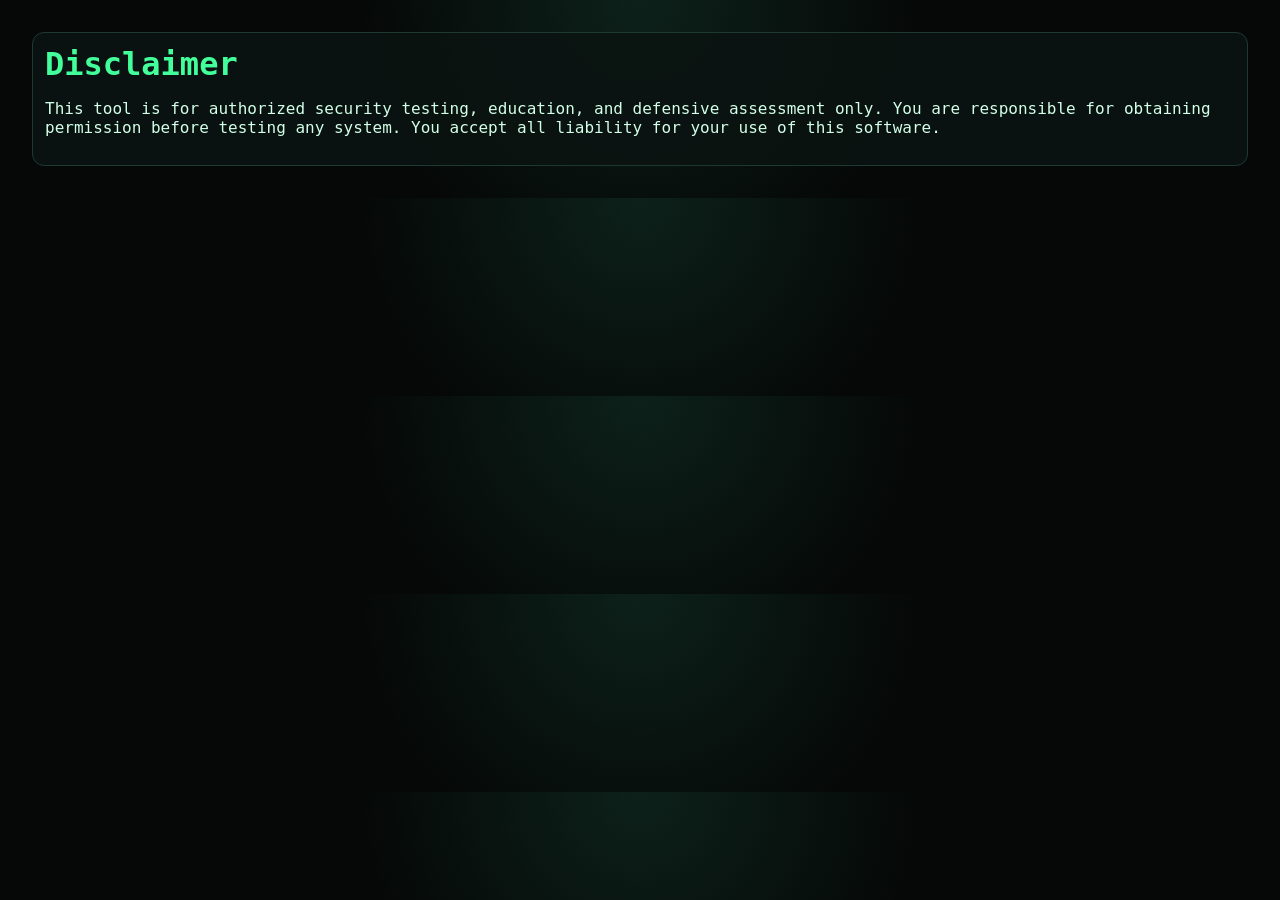
==== pages/disclaimer.html @ 28a416cf "Flatten project directory and update README usage terms" ====
<!doctype html><html><head><meta charset="utf-8"><title>Disclaimer</title><link rel="stylesheet" href="../css/app.css"></head><body><main class="panel active" style="margin:2rem"><h1>Disclaimer</h1><p>This tool is for authorized security testing, education, and defensive assessment only. You are responsible for obtaining permission before testing any system. You accept all liability for your use of this software.</p></main></body></html>
---- css/app.css ----
:root{--bg:#050807;--panel:#0b1311;--panel2:#111b18;--text:#d2ffe8;--muted:#78a893;--accent:#42ff9b;--warn:#ffd166;--err:#ff5c7a;--ok:#61e294;--line:#1d3a30}*{box-sizing:border-box}body{margin:0;background:radial-gradient(circle at top,#0d211a,#050807 42%);color:var(--text);font-family:ui-monospace,SFMono-Regular,Menlo,Consolas,monospace}button,input,textarea,select{font:inherit;border:1px solid var(--line);border-radius:8px;background:#07100e;color:var(--text);padding:10px}button{cursor:pointer;background:#10231d}button:hover,.tabs button.active{border-color:var(--accent);box-shadow:0 0 0 1px var(--accent) inset}.app-header,.consent-bar,.toolbar,.status-grid,.tabs{display:flex;gap:10px;align-items:center}.app-header{justify-content:space-between;padding:18px 22px;border-bottom:1px solid var(--line);background:rgba(6,13,11,.8)}h1{margin:0;color:var(--accent)}h2{margin-top:0}.app-header p{margin:4px 0;color:var(--muted)}a{color:var(--accent)}.consent-bar{padding:12px 22px;background:#091410;border-bottom:1px solid var(--line)}.tag{padding:4px 8px;border-radius:99px;background:#10231d;border:1px solid var(--line)}.warn{color:var(--warn)}.layout{display:grid;grid-template-columns:270px 1fr;min-height:calc(100vh - 108px)}.sidebar{border-right:1px solid var(--line);padding:16px;background:rgba(7,16,14,.82)}.workspace{padding:16px;min-width:0}.toolbar input{flex:1}.status-grid{display:grid;grid-template-columns:repeat(5,1fr);margin:12px 0}.status-grid span,.panel,.browser-wrap,.sidebar .cat{background:rgba(11,19,17,.9);border:1px solid var(--line);border-radius:12px;padding:12px}.detected-bar{display:flex;gap:8px;flex-wrap:wrap;min-height:34px}.browser-wrap{position:relative;height:360px;margin:12px 0;padding:0;overflow:hidden}iframe{width:100%;height:100%;border:0;background:#fff}.overlay{position:absolute;inset:0;display:grid;place-items:center;background:rgba(0,0,0,.72);font-size:28px;color:var(--accent)}.hidden{display:none}.tabs{flex-wrap:wrap;margin-bottom:12px}.panel{display:none;margin-bottom:16px}.panel.active{display:block}textarea{width:100%;min-height:92px;margin:8px 0}pre{white-space:pre-wrap;background:#030705;border:1px solid var(--line);border-radius:10px;padding:12px;max-height:260px;overflow:auto}.cat{margin-bottom:10px}.cat button{width:100%;display:flex;justify-content:space-between}.payload-item{display:block;width:100%;text-align:left;margin-top:6px;color:var(--muted)}.button-row{display:flex;gap:8px;flex-wrap:wrap}.muted{color:var(--muted)}ul{padding-left:22px}.success{color:var(--ok)}.error{color:var(--err)}.info{color:var(--muted)}.custom-header-row{display:grid;grid-template-columns:1fr 1fr auto;gap:8px;margin:8px 0}@media(max-width:900px){.layout{grid-template-columns:1fr}.sidebar{border-right:0;border-bottom:1px solid var(--line)}.status-grid{grid-template-columns:1fr 1fr}.app-header{display:block}}
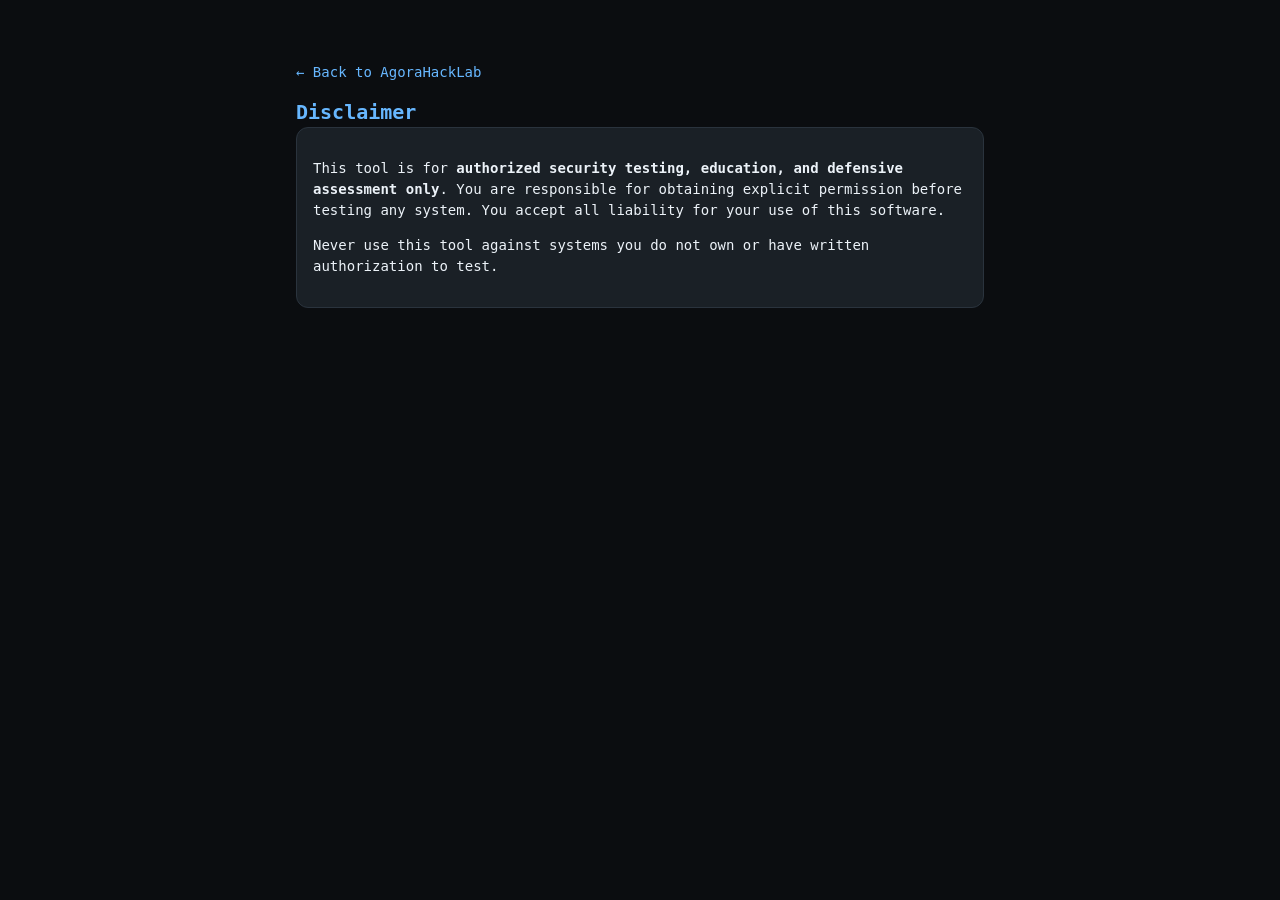
==== commit 04f3da32: "fix: overhaul UI/UX — labels, ARIA, button hierarchy, CSS design system, sub-pages - css/app.css: ex" ====
--- a/pages/disclaimer.html
+++ b/pages/disclaimer.html
@@ -1 +1,20 @@
-<!doctype html><html><head><meta charset="utf-8"><title>Disclaimer</title><link rel="stylesheet" href="../css/app.css"></head><body><main class="panel active" style="margin:2rem"><h1>Disclaimer</h1><p>This tool is for authorized security testing, education, and defensive assessment only. You are responsible for obtaining permission before testing any system. You accept all liability for your use of this software.</p></main></body></html>
+<!doctype html>
+<html lang="en">
+<head>
+  <meta charset="utf-8" />
+  <meta name="viewport" content="width=device-width, initial-scale=1" />
+  <title>Disclaimer — AgoraHackLab</title>
+  <link rel="stylesheet" href="../css/app.css" />
+</head>
+<body>
+  <main class="workspace" style="max-width:720px;margin:2rem auto">
+    <p><a href="../index.html">&#8592; Back to AgoraHackLab</a></p>
+    <h1>Disclaimer</h1>
+    <div class="panel active">
+      <p>This tool is for <strong>authorized security testing, education, and defensive assessment only</strong>. You are responsible for obtaining explicit permission before testing any system. You accept all liability for your use of this software.</p>
+      <p>Never use this tool against systems you do not own or have written authorization to test.</p>
+    </div>
+  </main>
+</body>
+</html>
+
--- a/css/app.css
+++ b/css/app.css
@@ -1 +1,556 @@
-:root{--bg:#050807;--panel:#0b1311;--panel2:#111b18;--text:#d2ffe8;--muted:#78a893;--accent:#42ff9b;--warn:#ffd166;--err:#ff5c7a;--ok:#61e294;--line:#1d3a30}*{box-sizing:border-box}body{margin:0;background:radial-gradient(circle at top,#0d211a,#050807 42%);color:var(--text);font-family:ui-monospace,SFMono-Regular,Menlo,Consolas,monospace}button,input,textarea,select{font:inherit;border:1px solid var(--line);border-radius:8px;background:#07100e;color:var(--text);padding:10px}button{cursor:pointer;background:#10231d}button:hover,.tabs button.active{border-color:var(--accent);box-shadow:0 0 0 1px var(--accent) inset}.app-header,.consent-bar,.toolbar,.status-grid,.tabs{display:flex;gap:10px;align-items:center}.app-header{justify-content:space-between;padding:18px 22px;border-bottom:1px solid var(--line);background:rgba(6,13,11,.8)}h1{margin:0;color:var(--accent)}h2{margin-top:0}.app-header p{margin:4px 0;color:var(--muted)}a{color:var(--accent)}.consent-bar{padding:12px 22px;background:#091410;border-bottom:1px solid var(--line)}.tag{padding:4px 8px;border-radius:99px;background:#10231d;border:1px solid var(--line)}.warn{color:var(--warn)}.layout{display:grid;grid-template-columns:270px 1fr;min-height:calc(100vh - 108px)}.sidebar{border-right:1px solid var(--line);padding:16px;background:rgba(7,16,14,.82)}.workspace{padding:16px;min-width:0}.toolbar input{flex:1}.status-grid{display:grid;grid-template-columns:repeat(5,1fr);margin:12px 0}.status-grid span,.panel,.browser-wrap,.sidebar .cat{background:rgba(11,19,17,.9);border:1px solid var(--line);border-radius:12px;padding:12px}.detected-bar{display:flex;gap:8px;flex-wrap:wrap;min-height:34px}.browser-wrap{position:relative;height:360px;margin:12px 0;padding:0;overflow:hidden}iframe{width:100%;height:100%;border:0;background:#fff}.overlay{position:absolute;inset:0;display:grid;place-items:center;background:rgba(0,0,0,.72);font-size:28px;color:var(--accent)}.hidden{display:none}.tabs{flex-wrap:wrap;margin-bottom:12px}.panel{display:none;margin-bottom:16px}.panel.active{display:block}textarea{width:100%;min-height:92px;margin:8px 0}pre{white-space:pre-wrap;background:#030705;border:1px solid var(--line);border-radius:10px;padding:12px;max-height:260px;overflow:auto}.cat{margin-bottom:10px}.cat button{width:100%;display:flex;justify-content:space-between}.payload-item{display:block;width:100%;text-align:left;margin-top:6px;color:var(--muted)}.button-row{display:flex;gap:8px;flex-wrap:wrap}.muted{color:var(--muted)}ul{padding-left:22px}.success{color:var(--ok)}.error{color:var(--err)}.info{color:var(--muted)}.custom-header-row{display:grid;grid-template-columns:1fr 1fr auto;gap:8px;margin:8px 0}@media(max-width:900px){.layout{grid-template-columns:1fr}.sidebar{border-right:0;border-bottom:1px solid var(--line)}.status-grid{grid-template-columns:1fr 1fr}.app-header{display:block}}
+/* =====================================================
+   AgoraHackLab — Design System
+   Dark-first, monospace, keyboard-accessible
+   ===================================================== */
+
+/* ---------- Design tokens ---------- */
+:root {
+  --bg:      #0b0d10;
+  --panel:   #14181d;
+  --panel2:  #1a2026;
+  --text:    #ecf2f8;
+  --muted:   #9aa7b6;
+  --accent:  #67b7ff;
+  --warn:    #ffcd70;
+  --err:     #ff7f90;
+  --ok:      #7cd9a2;
+  --line:    #2a333d;
+
+  --space-xs: 4px;
+  --space-sm: 8px;
+  --space:    12px;
+  --space-md: 16px;
+  --space-lg: 22px;
+
+  --r-sm:   6px;
+  --r:      8px;
+  --r-lg:   12px;
+  --r-pill: 99px;
+}
+
+/* ---------- Base reset ---------- */
+*, *::before, *::after { box-sizing: border-box; }
+
+body {
+  margin: 0;
+  background: var(--bg);
+  color: var(--text);
+  font-family: ui-monospace, SFMono-Regular, Menlo, Consolas, monospace;
+  font-size: 14px;
+  line-height: 1.5;
+}
+
+/* ---------- Accessibility: skip link ---------- */
+.skip-link {
+  position: absolute;
+  top: -48px;
+  left: var(--space);
+  z-index: 9999;
+  background: var(--accent);
+  color: var(--bg);
+  padding: 6px var(--space);
+  border-radius: var(--r);
+  font-weight: 700;
+  text-decoration: none;
+  transition: top 0.15s;
+}
+.skip-link:focus { top: var(--space); }
+
+/* ---------- Form controls ---------- */
+button, input, textarea, select {
+  font: inherit;
+  border: 1px solid var(--line);
+  border-radius: var(--r);
+  background: #0f1318;
+  color: var(--text);
+  padding: 8px 12px;
+  max-width: 100%;
+  transition: border-color 0.15s, box-shadow 0.15s;
+}
+
+/* Accessible focus ring */
+:focus-visible {
+  outline: 2px solid var(--accent);
+  outline-offset: 2px;
+}
+
+button {
+  cursor: pointer;
+  background: var(--panel2);
+  white-space: nowrap;
+  display: inline-flex;
+  align-items: center;
+  gap: var(--space-xs);
+}
+button:hover {
+  border-color: var(--accent);
+  box-shadow: 0 0 0 1px var(--accent) inset;
+}
+button:active { opacity: 0.82; }
+button:disabled {
+  opacity: 0.4;
+  cursor: not-allowed;
+}
+button:disabled:hover {
+  border-color: var(--line);
+  box-shadow: none;
+}
+
+/* Primary variant — main call-to-action */
+.btn-primary {
+  background: var(--accent);
+  color: #0b0d10;
+  border-color: var(--accent);
+  font-weight: 700;
+}
+.btn-primary:hover {
+  background: #88caff;
+  border-color: #88caff;
+  box-shadow: none;
+}
+
+/* Danger variant — destructive actions */
+.btn-danger {
+  color: var(--err);
+  border-color: rgba(255, 127, 144, 0.4);
+}
+.btn-danger:hover {
+  background: rgba(255, 127, 144, 0.1);
+  box-shadow: 0 0 0 1px var(--err) inset;
+}
+
+/* ---------- Links ---------- */
+a { color: var(--accent); text-decoration: none; }
+a:hover { text-decoration: underline; }
+
+/* ---------- Typography ---------- */
+h1 { margin: 0; color: var(--accent); font-size: 1.25rem; }
+h2 { margin: 0 0 var(--space-md) 0; font-size: 0.95rem; font-weight: 700; }
+h3 {
+  margin: var(--space) 0 var(--space-sm) 0;
+  font-size: 0.75rem;
+  color: var(--muted);
+  text-transform: uppercase;
+  letter-spacing: 0.06em;
+}
+
+/* ---------- Header ---------- */
+.app-header {
+  display: flex;
+  align-items: center;
+  justify-content: space-between;
+  flex-wrap: wrap;
+  gap: var(--space);
+  padding: var(--space-md) var(--space-lg);
+  border-bottom: 1px solid var(--line);
+  background: var(--panel);
+}
+.app-header p { margin: 4px 0 0; color: var(--muted); font-size: 0.8rem; }
+
+.app-header nav {
+  display: flex;
+  align-items: center;
+  gap: var(--space-sm);
+  flex-wrap: wrap;
+}
+.app-header nav a {
+  font-size: 0.8rem;
+  padding: 4px 10px;
+  border: 1px solid transparent;
+  border-radius: var(--r);
+  transition: border-color 0.15s, color 0.15s;
+  color: var(--muted);
+}
+.app-header nav a:hover {
+  color: var(--accent);
+  border-color: var(--line);
+  text-decoration: none;
+}
+
+/* ---------- Consent bar ---------- */
+.consent-bar {
+  display: flex;
+  flex-wrap: wrap;
+  align-items: flex-end;
+  gap: var(--space);
+  padding: var(--space) var(--space-lg);
+  background: #0e1318;
+  border-bottom: 2px solid var(--line);
+}
+.consent-group {
+  display: flex;
+  align-items: flex-end;
+  flex-wrap: wrap;
+  gap: var(--space-sm);
+}
+.consent-bar label {
+  display: flex;
+  align-items: center;
+  gap: var(--space-xs);
+  cursor: pointer;
+  white-space: nowrap;
+  font-size: 0.85rem;
+}
+.consent-bar input[type="checkbox"] {
+  width: 16px;
+  height: 16px;
+  padding: 0;
+  cursor: pointer;
+  accent-color: var(--accent);
+}
+
+/* Reusable field container (label + control stack) */
+.form-field {
+  display: flex;
+  flex-direction: column;
+  gap: 3px;
+}
+.form-field > label {
+  font-size: 0.72rem;
+  color: var(--muted);
+  font-weight: 600;
+  letter-spacing: 0.04em;
+  text-transform: uppercase;
+  cursor: default;
+}
+
+#allowedHostsInput { min-width: 260px; flex: 1; height: 36px; }
+#rpmLimitInput     { width: 80px; height: 36px; }
+
+.consent-bar .tag { align-self: center; }
+.consent-divider {
+  width: 1px;
+  height: 36px;
+  background: var(--line);
+  align-self: center;
+  flex-shrink: 0;
+}
+
+/* ---------- Tags / badges ---------- */
+.tag {
+  display: inline-flex;
+  align-items: center;
+  gap: 4px;
+  padding: 3px 10px;
+  border-radius: var(--r-pill);
+  background: #1b222a;
+  border: 1px solid var(--line);
+  font-size: 0.75rem;
+  white-space: nowrap;
+}
+.warn    { color: var(--warn);  border-color: rgba(255, 205, 112, 0.35); }
+.success { color: var(--ok);    border-color: rgba(124, 217, 162, 0.35); }
+.error   { color: var(--err);   border-color: rgba(255, 127, 144, 0.35); }
+.info    { color: var(--muted); }
+
+/* ---------- Layout ---------- */
+.layout {
+  display: grid;
+  grid-template-columns: minmax(220px, 270px) 1fr;
+  min-height: calc(100vh - 120px);
+}
+
+/* ---------- Sidebar ---------- */
+.sidebar {
+  border-right: 1px solid var(--line);
+  padding: var(--space-md);
+  background: var(--panel);
+  overflow-y: auto;
+}
+.sidebar > h2 {
+  font-size: 0.7rem;
+  text-transform: uppercase;
+  letter-spacing: 0.08em;
+  color: var(--muted);
+  margin-bottom: var(--space);
+}
+
+.cat {
+  background: var(--panel2);
+  border: 1px solid var(--line);
+  border-radius: var(--r-lg);
+  padding: var(--space);
+  margin-bottom: var(--space-sm);
+}
+.cat > button {
+  width: 100%;
+  justify-content: space-between;
+  background: transparent;
+  border-color: transparent;
+  font-size: 0.78rem;
+  font-weight: 700;
+  text-transform: uppercase;
+  letter-spacing: 0.05em;
+  color: var(--muted);
+  padding: 4px 0;
+}
+.cat > button:hover { border-color: transparent; box-shadow: none; color: var(--text); }
+.cat > button span {
+  background: var(--panel);
+  border: 1px solid var(--line);
+  border-radius: var(--r-pill);
+  padding: 1px 7px;
+  font-size: 0.7rem;
+  color: var(--muted);
+}
+
+/* ---------- Workspace ---------- */
+.workspace { padding: var(--space-md); min-width: 0; }
+
+/* ---------- Toolbar ---------- */
+.toolbar {
+  display: flex;
+  flex-wrap: wrap;
+  gap: var(--space-sm);
+  align-items: center;
+  margin-bottom: var(--space);
+}
+.toolbar input[type="url"] { flex: 1 1 360px; height: 38px; }
+.toolbar-actions { display: flex; gap: var(--space-sm); flex-wrap: wrap; }
+.toolbar-nav     { display: flex; gap: 4px; }
+
+/* ---------- Status grid ---------- */
+.status-grid {
+  display: grid;
+  grid-template-columns: repeat(5, minmax(90px, 1fr));
+  gap: var(--space-sm);
+  margin: var(--space) 0;
+}
+.status-grid span {
+  background: var(--panel2);
+  border: 1px solid var(--line);
+  border-radius: var(--r-lg);
+  padding: var(--space-sm) var(--space);
+  display: flex;
+  flex-direction: column;
+  align-items: flex-start;
+  gap: 2px;
+}
+.stat-label {
+  font-size: 0.7rem;
+  color: var(--muted);
+  text-transform: uppercase;
+  letter-spacing: 0.05em;
+}
+.status-grid b {
+  font-size: 1.2rem;
+  color: var(--accent);
+  font-weight: 700;
+}
+
+/* ---------- Detected tech bar ---------- */
+.detected-bar {
+  display: flex;
+  gap: var(--space-sm);
+  flex-wrap: wrap;
+  min-height: 32px;
+  align-items: center;
+  margin-bottom: var(--space-sm);
+}
+
+/* ---------- Browser frame ---------- */
+.browser-wrap {
+  position: relative;
+  height: 360px;
+  margin: var(--space-sm) 0 var(--space) 0;
+  border: 1px solid var(--line);
+  border-radius: var(--r-lg);
+  overflow: hidden;
+  background: #fff;
+}
+iframe { width: 100%; height: 100%; border: 0; background: #fff; }
+
+.overlay {
+  position: absolute;
+  inset: 0;
+  display: grid;
+  place-items: center;
+  background: rgba(0, 0, 0, 0.75);
+  font-size: 1.4rem;
+  color: var(--accent);
+  backdrop-filter: blur(2px);
+}
+.hidden { display: none !important; }
+
+/* ---------- Tabs ---------- */
+.tabs {
+  display: flex;
+  flex-wrap: wrap;
+  gap: 4px;
+  margin-bottom: var(--space);
+  border-bottom: 1px solid var(--line);
+  padding-bottom: var(--space-sm);
+}
+.tabs button {
+  flex: 1 1 120px;
+  font-size: 0.78rem;
+  padding: 6px 10px;
+  background: transparent;
+  border-color: transparent;
+  color: var(--muted);
+  border-radius: var(--r);
+  transition: color 0.15s, border-color 0.15s, background 0.15s;
+}
+.tabs button:hover {
+  color: var(--text);
+  border-color: var(--line);
+  background: var(--panel2);
+  box-shadow: none;
+}
+.tabs button.active {
+  background: var(--panel2);
+  border-color: var(--accent);
+  color: var(--accent);
+  box-shadow: 0 0 0 1px var(--accent) inset;
+}
+
+/* ---------- Panels ---------- */
+.panel {
+  display: none;
+  background: var(--panel2);
+  border: 1px solid var(--line);
+  border-radius: var(--r-lg);
+  padding: var(--space-md);
+  margin-bottom: var(--space-md);
+}
+.panel.active { display: block; }
+
+/* Form fields inside panels */
+.panel .form-field { margin-bottom: var(--space); }
+.panel .form-field > label {
+  display: block;
+  font-size: 0.72rem;
+  color: var(--muted);
+  font-weight: 600;
+  letter-spacing: 0.04em;
+  text-transform: uppercase;
+  margin-bottom: 4px;
+  cursor: default;
+}
+.panel input:not([type="checkbox"]),
+.panel select,
+.panel textarea { width: 100%; }
+
+/* ---------- Textarea ---------- */
+textarea { min-height: 92px; resize: vertical; }
+
+/* ---------- Pre / code ---------- */
+pre {
+  white-space: pre-wrap;
+  word-break: break-all;
+  background: #0b0f14;
+  border: 1px solid var(--line);
+  border-radius: var(--r-lg);
+  padding: var(--space);
+  max-height: 260px;
+  overflow: auto;
+  font-size: 0.8rem;
+  line-height: 1.6;
+  margin: var(--space-sm) 0 0;
+}
+
+/* ---------- Payload items ---------- */
+.payload-item {
+  display: block;
+  width: 100%;
+  text-align: left;
+  margin-top: 6px;
+  color: var(--muted);
+  font-size: 0.78rem;
+  padding: 5px 8px;
+  background: transparent;
+  border-color: transparent;
+  overflow: hidden;
+  text-overflow: ellipsis;
+  white-space: nowrap;
+}
+.payload-item:hover {
+  color: var(--text);
+  background: rgba(103, 183, 255, 0.08);
+  border-color: var(--line);
+  box-shadow: none;
+}
+
+/* ---------- Button row ---------- */
+.button-row {
+  display: flex;
+  gap: var(--space-sm);
+  flex-wrap: wrap;
+  margin: var(--space-sm) 0;
+}
+
+/* ---------- Custom header rows (Tamper panel) ---------- */
+.custom-header-row {
+  display: grid;
+  grid-template-columns: 1fr 1fr auto;
+  gap: var(--space-sm);
+  margin: var(--space-sm) 0;
+  align-items: center;
+}
+
+/* ---------- Findings list ---------- */
+ul { padding-left: 20px; margin: var(--space-sm) 0; }
+ul li { margin-bottom: var(--space-xs); line-height: 1.5; }
+li.warn    { color: var(--warn); }
+li.error   { color: var(--err); }
+li.info    { color: var(--muted); }
+li.success { color: var(--ok); }
+
+/* ---------- Progress bar ---------- */
+progress {
+  display: block;
+  width: 100%;
+  height: 6px;
+  border: none;
+  border-radius: var(--r-pill);
+  background: var(--line);
+  margin: var(--space-sm) 0 var(--space) 0;
+  appearance: none;
+  -webkit-appearance: none;
+}
+progress::-webkit-progress-bar   { background: var(--line);   border-radius: var(--r-pill); }
+progress::-webkit-progress-value { background: var(--accent); border-radius: var(--r-pill); transition: width 0.4s ease; }
+progress::-moz-progress-bar      { background: var(--accent); border-radius: var(--r-pill); }
+
+/* ---------- Scrollbar ---------- */
+::-webkit-scrollbar        { width: 6px; height: 6px; }
+::-webkit-scrollbar-track  { background: transparent; }
+::-webkit-scrollbar-thumb  { background: var(--line); border-radius: 3px; }
+::-webkit-scrollbar-thumb:hover { background: var(--muted); }
+
+/* ---------- Utility ---------- */
+.muted { color: var(--muted); }
+
+/* Visually hidden but accessible to screen readers */
+.sr-only {
+  position: absolute;
+  width: 1px;
+  height: 1px;
+  padding: 0;
+  margin: -1px;
+  overflow: hidden;
+  clip: rect(0, 0, 0, 0);
+  white-space: nowrap;
+  border: 0;
+}
+
+/* ---------- Responsive: tablet ---------- */
+@media (max-width: 900px) {
+  .layout            { grid-template-columns: 1fr; }
+  .sidebar           { border-right: 0; border-bottom: 1px solid var(--line); }
+  .status-grid       { grid-template-columns: repeat(3, minmax(90px, 1fr)); }
+  .app-header        { flex-direction: column; align-items: flex-start; }
+  .app-header nav    { flex-wrap: wrap; }
+}
+
+/* ---------- Responsive: mobile ---------- */
+@media (max-width: 640px) {
+  .workspace, .sidebar, .consent-bar, .app-header { padding: var(--space); }
+  .status-grid       { grid-template-columns: repeat(2, 1fr); }
+  .toolbar button, .tabs button { flex: 1 1 100%; }
+  .custom-header-row { grid-template-columns: 1fr; }
+  .browser-wrap      { height: 260px; }
+  .consent-divider   { display: none; }
+  #allowedHostsInput { min-width: 100%; }
+}
+
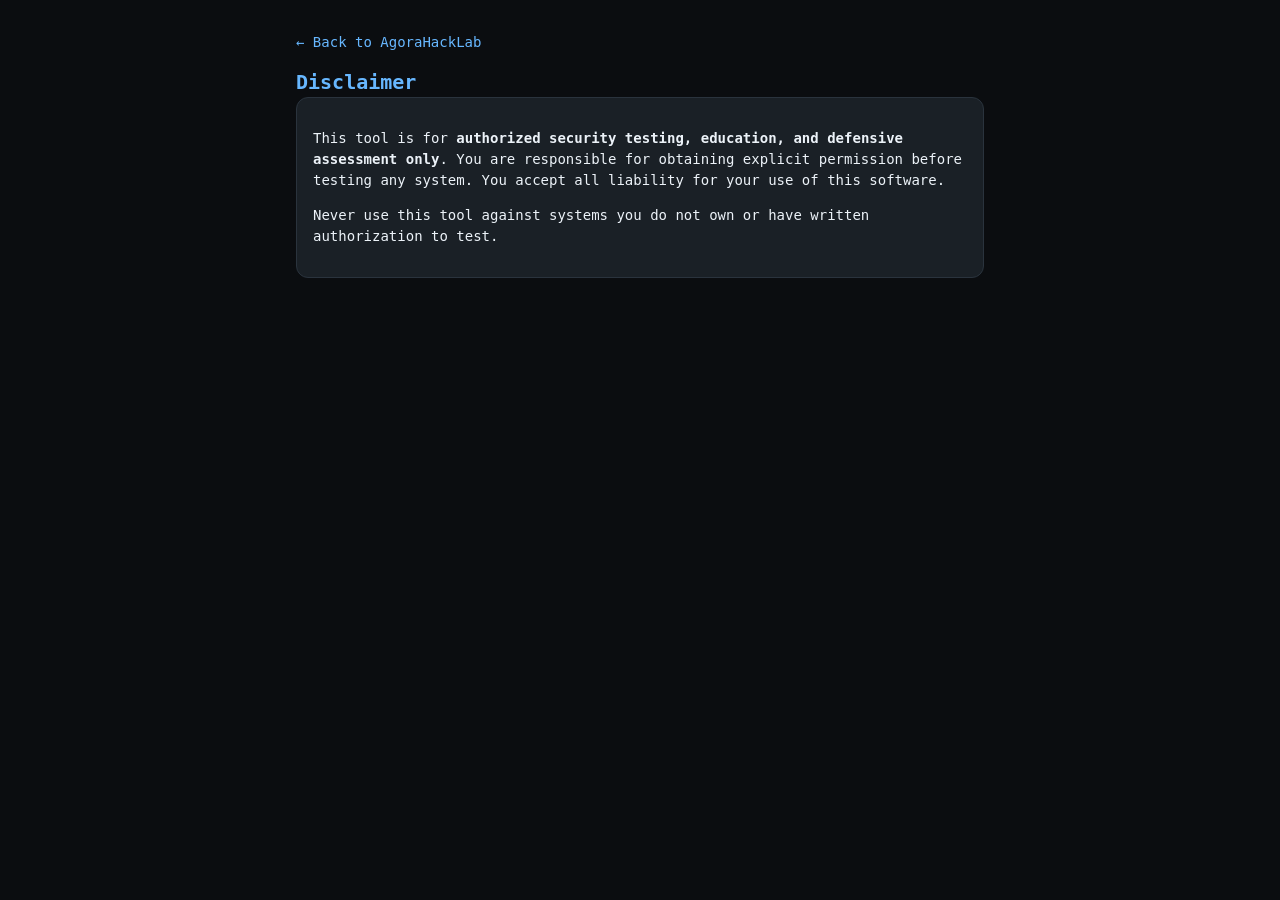
==== commit f49745c5: "Changes before error encountered Agent-Logs-Url: https://github.com/HugeSmile01/AgoraHackLab/session" ====
--- a/pages/disclaimer.html
+++ b/pages/disclaimer.html
@@ -7,7 +7,7 @@
   <link rel="stylesheet" href="../css/app.css" />
 </head>
 <body>
-  <main class="workspace" style="max-width:720px;margin:2rem auto">
+  <main class="page-content">
     <p><a href="../index.html">&#8592; Back to AgoraHackLab</a></p>
     <h1>Disclaimer</h1>
     <div class="panel active">
--- a/css/app.css
+++ b/css/app.css
@@ -521,6 +521,13 @@
 /* ---------- Utility ---------- */
 .muted { color: var(--muted); }
 
+/* Stand-alone page content wrapper (disclaimer, privacy, terms) */
+.page-content {
+  max-width: 720px;
+  margin: 2rem auto;
+  padding: 0 var(--space-md);
+}
+
 /* Visually hidden but accessible to screen readers */
 .sr-only {
   position: absolute;
